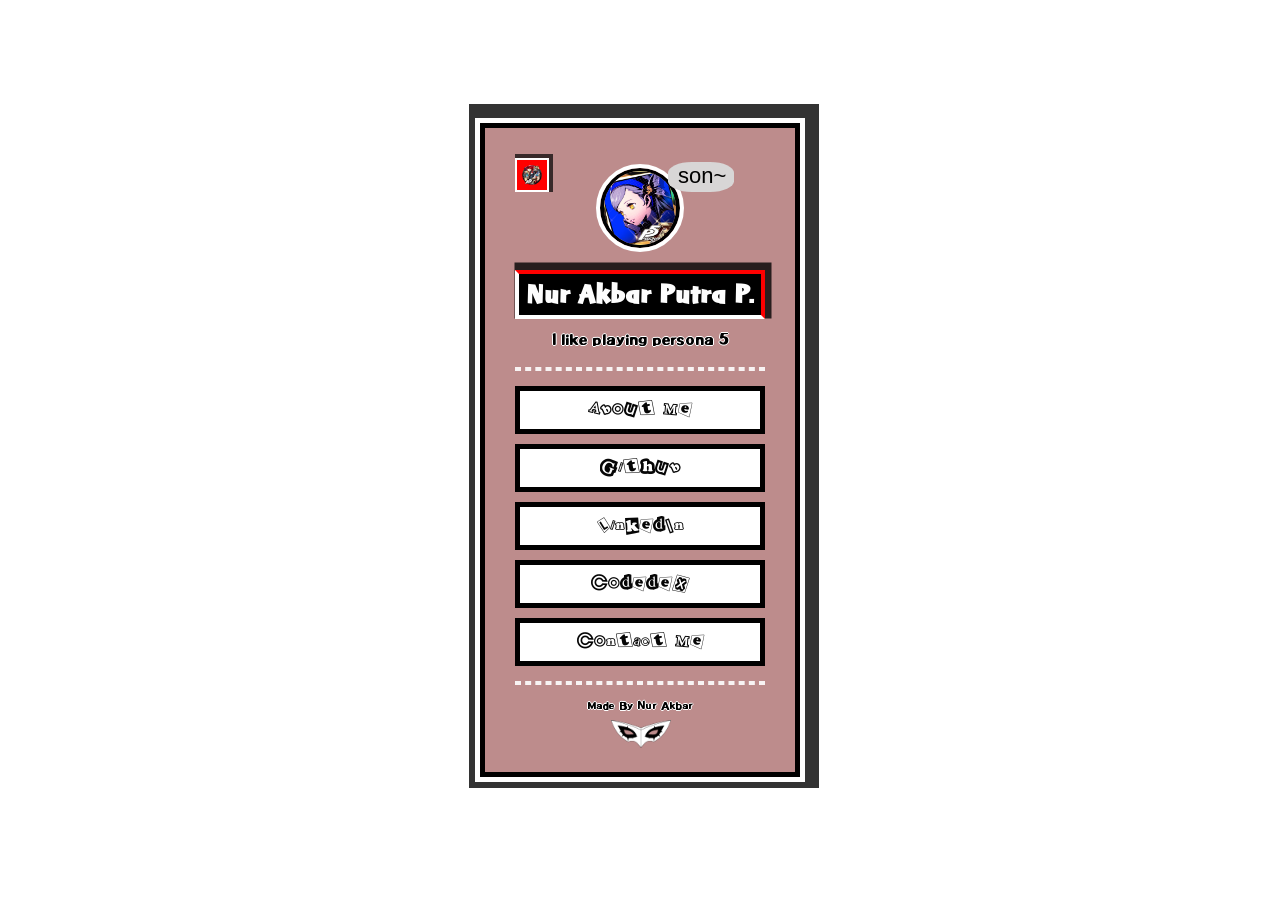
==== index.html @ b97e28c1 "commit 1" ====
<!DOCTYPE html>
<html lang="en">
<head>
    <meta charset="UTF-8">
    <meta name="viewport" content="width=device-width, initial-scale=1.0">
    <link rel="stylesheet" href="style.css">
    <title>Nur Akbar Personal LinkTree</title>
</head>
<body>
    <video muted autoplay loop preload="auto" playsinline><source src="/src/bgvideo/PersonaTheme.mp4"></video>
    <audio loop preload="auto" id="music"><source src="/src/audio/P5R-Last Surprise.mp3">
        Your browser not support
    </audio>

    <div class="card">
        <button id="play-music"><img src="/src/img/persona_5_royal_icon_by_andonovmarko_ddzt2tj.png" id="spin" class="spin"></button>

        <div class="header">
            <div class="img-box">
                <img src="/src/img/lavenza.avif">
                <div class="chat">son~</div>
            </div>
            <h1>Nur Akbar Putra P.</h1>
            <p>I like playing persona 5</p>
        </div>
        <hr>
        <div class="link-card">
            <div class="link">
            <a href="aboutMe.html">About Me</a>
            </div>
            <div class="link">
            <a href="https://github.com/nurakbarputraperdana13-a11y">Github</a>
            </div>
            <div class="link">
            <a href="https://profile.indeed.com/?hl=en_ID&co=ID&from=gnav-homepage">Linkedln</a>
            </div>
            <div class="link">
            <a href="https://www.codedex.io/@Lavenza">Codedex</a>
            </div>
            <div class="link">
            <a href="contactMe.html">Contact Me</a>
            </div>
        </div>
        <hr>
        <div class="footer">
            <p>Made By Nur Akbar<br></p>
            <img src="/src/img/pngwing.com.png">
        </div>
    </div>

    <script src="script.js"></script>
</body>
</html>
---- style.css ----
@font-face {
    font-family: "persona5FontMenu";
    src: url(/src/font/Persona5MenuFontPrototype-Regular.ttf) format(truetype);
}

@font-face {
    font-family: "persona5FontText";
    src: url(/src/font/Markin-LT-Ultra-Bold.ttf) format(truetype);
}

@font-face {
    font-family: "persona5FontShatty";
    src: url(/src/font/p5hatty-1.ttf) format(truetype);
}

* {
    padding: 0;
    margin: 0;
    box-sizing: border-box;
}

body {
    position: relative;
    display: flex;
    justify-content: center;
    min-height: 100vh;
    align-items: center;
    font-size: 16px;
}

video {
    position: absolute;
    top: 0;
    left: 0;
    width: 100%;
    height: 100%;
    object-fit: cover;
    z-index: -1;
}

.card {
    position: relative;
    display: flex;
    flex-direction: column;
    gap: 15px;
    justify-content: center;
    width: 320px;
    border: 5px solid black;
    outline: 5px solid #ffff;
    box-shadow: 4px -4px 0px 15px rgba(0, 0, 0, 0.8);
    padding: 40px 30px;
    background-color: rgba(110, 0, 0, 0.45);
    z-index: 0;
}

#play-music {
    font-family: "persona5FontShatty";
    font-size: 16px;
    position: absolute;
    left: 30px;
    top: 30px;
    width: 30px;
    height: 30px;
    display: flex;
    justify-content: center; 
    align-items: center;
    padding: 15px;
    background-color: rgb(255, 0, 0);
    border: 2px solid #ffff;
    box-shadow: 2px -2px 0 2px rgba(0, 0, 0, 0.7);
    transition: transform 0.2s ease;
}

#play-music:hover {
    transform: translate(-2px, -2px);
    outline: 1px solid rgb(1, 192, 255);
    box-shadow: 2px -2px 0 2px rgba(0, 0, 0, 0.6);
}

#play-music img {
    width: 20px;
    height: 20px;
    object-fit: cover;
}

.card .header {
    display: flex;
    flex-direction: column;
    gap: 10px;
    justify-content: center;
    align-items: center;
    width: 100%;
}

h1 {
    box-shadow: 3px -4px 0px 3.5px rgba(0, 0, 0, 0.79);
    color: #fdfdfd;
    width: 100%;
    font-family: "persona5FontText";
    font-size: 26.5px;
    text-align: center;
    margin-top: 8px;
    background-color: #000000;
    padding: 4px 4px;
    border-bottom: 4px solid rgb(255, 255, 255);
    border-left: 4px solid rgb(255, 255, 255);
    border-top: 4px solid rgb(255, 0, 0);
    border-right: 4px solid rgb(251, 0, 0);
}

p {
    font-family: "persona5FontShatty";
    font-size: 21px;
    text-shadow:  -1px 0px rgb(255, 255, 255), 0px 1px rgb(255, 255, 255),0px -1px rgb(255, 255, 255), 1px 0px rgb(255, 255, 255);
}

hr {
    border: 2px dashed #ffff;
    opacity: 0.9;
}

.card .header div img {
    width: 80px;
    height: 80px;
    border-left: 4px solid black;
    border-top: 3px solid black;
    border-right: 4px solid black;
    border-bottom: 3px solid black;
    outline: 4px solid #ffff ;
    object-fit: cover;
    border-radius: 50%;
}

.card .header .img-box{
    position: relative;
}

.card .header .img-box::after{
    position: absolute;
    content: "";
    top: -6px;
    left: 68px;
    width: 36px;
    background-color: rgb(216, 214, 214);
    padding: 15px 15px;
    border-radius: 36%;
    z-index: 0;
}

.card .header .img-box .chat{
    position: absolute;
    top: -5.5px;
    left: 78px;
    z-index: 1;
    font-size: 22px;
    font-family: Arial, Helvetica, sans-serif;
}

.card .link-card {
    display: flex;
    flex-direction: column;
    justify-content: center;
    align-items: center;
    gap: 10px;
}

.link {
    position: relative;
    font-size: 20px;
    width: 100%;
    text-align: center;
    z-index: 1;
    font-family: "persona5FontMenu", sans-serif;
}

.link a {
    display: block;
    z-index: 1;
    color: #060606;
    padding: 8px;
    text-decoration: none;
    transition: transform 0.2s ease;
    width: 100%;
    border: 5px solid black;
    background-color: #ffff;
    z-index: 0;
}


@property --angle{
    syntax: "<angle>";
    initial-value: 0deg;
    inherits: false;
}

.spin.active {
    transform: rotate(var(--angle));
    animation: 3s ispin linear infinite;
}

@keyframes ispin {
    from {
        --angle:0deg;
    }
    to {
        --angle:360deg;
    }
}

.link::after, .link::before {
    position: absolute;
    content: " ";
    width: 88%;
    height: 70%;
    padding: 8px;
    top: 50%;
    left: 50%;
    translate: -50% -50%;
    z-index: -1;
}

.link::before {
    filter: blur(.5rem);
    opacity: 0.8;
}

.link:hover::after,.link:hover::before{
    background-image: conic-gradient(from var(--angle), transparent 10%, rgb(1, 192, 255), rgb(255, 1, 1), transparent 90%);
    animation: 2s spin linear infinite;
    transform: scale(1.15);
}

.link a:hover{
    transform: scale(1.05);
}

.link a:focus {
    transform: scale(1);
    text-shadow:  -1px 0px rgb(1, 192, 255), 0px 1px rgb(1, 192, 255),0px -1px rgb(255, 1, 1), 1px 0px rgb(255, 1, 1);
}

@keyframes spin {
    from {
        --angle:0deg;
    }
    to {
        --angle:360deg;
    }
}

.footer {
    text-align: center;
    position: relative;
    padding-bottom: 17px;
}

.footer p {
    text-align: center;
    font-size: 14px;
}


.footer img {
    position: absolute;
    top: 20px;
    left: 96px;
    width:60px;
    height:28px; 
    object-fit:cover;
    animation: width 1.5s linear infinite;
}

@keyframes width {
    0%,100% {
        transform: scale(1)
    }
    50% {
        transform: scale(1.1);
    }
}



/* about me */
.heading {
    display: flex;
    flex-direction: column;
    color: rgb(255, 255, 255);
    font-family: "persona5FontShatty";
    font-size: 18px;
    text-shadow:  -1px 0px rgb(3, 3, 3), 0px 1px rgb(1, 1, 1),0px -1px rgb(0, 0, 0), 1px 0px rgb(0, 0, 0);
    text-align: justify;
}

.heading .h1 {
    text-align: center;
    font-family: "persona5FontMenu";
    color: black;
    font-size: 32px;
    text-shadow:  -1px 0px rgb(255, 255, 255), 0px 1px rgb(255, 255, 255),0px -1px rgb(255, 255, 255), 1px 0px rgb(255, 255, 255);
}

.skills {
    display: flex;
    flex-direction: column;
    text-align: center;
    gap: 5px;
}

.skills .Skills {
    font-family: "persona5FontShatty";
    font-size: 32px;
    color: #000000;
    text-shadow:  -1px 0px rgb(255, 255, 255), 0px 1px rgb(255, 255, 255),0px -1px rgb(255, 255, 255), 1px 0px rgb(255, 255, 255);
}


.skills-box {
    display: grid;
    grid-template-columns: repeat(2, 1fr);
    gap: 13px;

}

.skills-box .skill {
    background-color: #ffffff99;
    padding: 21px 0px;
    border: 4px solid rgb(255, 0, 0);
    border-top: 4px solid rgb(200, 0, 0);
    border-right: 4px solid rgb(200, 0, 0);
    align-items: center;
    align-content: center;
    box-shadow: 3px -3px 0px 3px rgba(0, 0, 0, 0.79);
    opacity: 0.9;
    transition: all 0.2s ease;
}

.skills-box .skill:hover, .sosmed > div:hover {
    transform: translate(-4px, -4px);
    background-color: #ffffff;
    opacity: 1;
}

.skill img {
    width: 55px;
    height: 55px;
    object-fit: cover;
}



/* Contact Me */

.sosmed {
    display: flex;
    justify-content: center;
    align-items: center;
    gap: 11px;
}

.sosmed > div {
    font-size: 25px;
    padding: 5px;
    background-color: #ffff;
    box-shadow: 2px -2px 0px 3px rgba(0, 0, 0, 0.79);
    border-top: 3px solid rgb(255, 0, 0);
    border-right: 3px solid rgb(255, 0, 0);
    transition: all 0.2s ease;
}

.sosmed > div a {
    text-decoration: none;
    color: #000000;
}
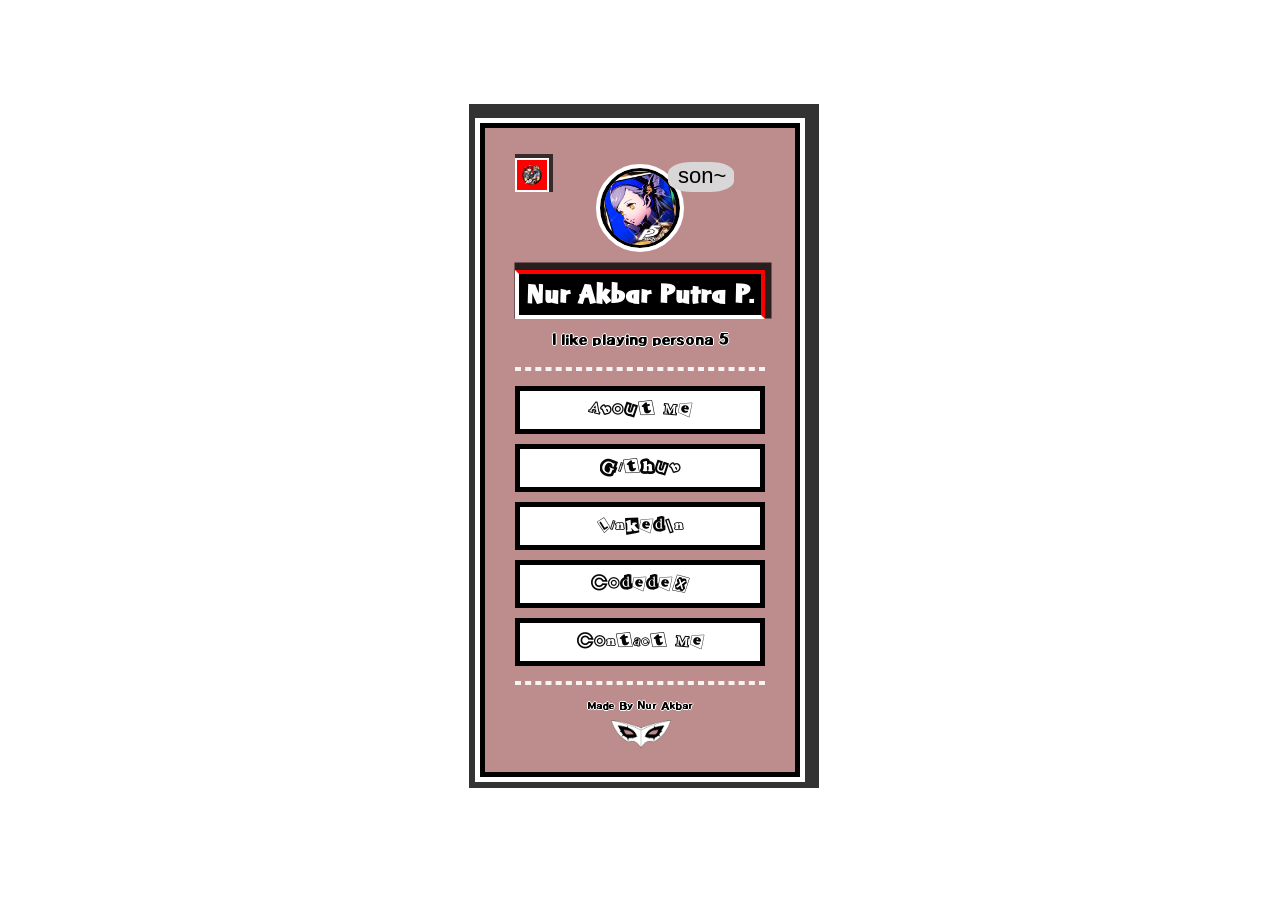
==== commit 60bce93a: "Fix file paths for video and audio sources" ====
--- a/index.html
+++ b/index.html
@@ -7,17 +7,17 @@
     <title>Nur Akbar Personal LinkTree</title>
 </head>
 <body>
-    <video muted autoplay loop preload="auto" playsinline><source src="/src/bgvideo/PersonaTheme.mp4"></video>
-    <audio loop preload="auto" id="music"><source src="/src/audio/P5R-Last Surprise.mp3">
+    <video muted autoplay loop preload="auto" playsinline><source src="src/bgvideo/PersonaTheme.mp4"></video>
+    <audio loop preload="auto" id="music"><source src="src/audio/P5R-Last Surprise.mp3">
         Your browser not support
     </audio>
 
     <div class="card">
-        <button id="play-music"><img src="/src/img/persona_5_royal_icon_by_andonovmarko_ddzt2tj.png" id="spin" class="spin"></button>
+        <button id="play-music"><img src="src/img/persona_5_royal_icon_by_andonovmarko_ddzt2tj.png" id="spin" class="spin"></button>
 
         <div class="header">
             <div class="img-box">
-                <img src="/src/img/lavenza.avif">
+                <img src="src/img/lavenza.avif">
                 <div class="chat">son~</div>
             </div>
             <h1>Nur Akbar Putra P.</h1>
@@ -44,10 +44,10 @@
         <hr>
         <div class="footer">
             <p>Made By Nur Akbar<br></p>
-            <img src="/src/img/pngwing.com.png">
+            <img src="src/img/pngwing.com.png">
         </div>
     </div>
 
     <script src="script.js"></script>
 </body>
-</html>+</html>
